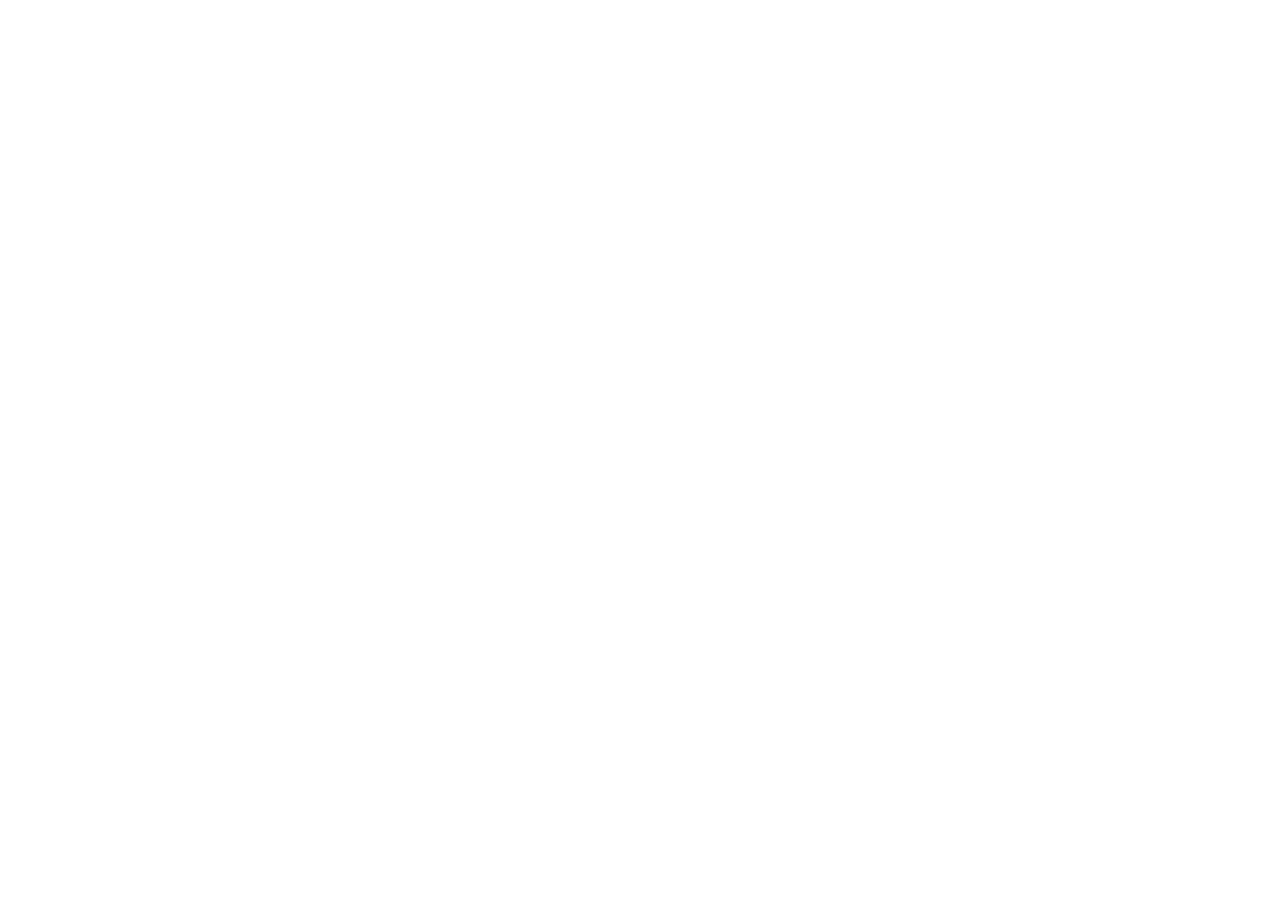
==== templates/index.html @ d8edc9c7 "fixed file structure" ====
<!DOCTYPE html>
<html lang="en">
<head>
    <meta charset="UTF-8">
    <meta http-equiv="X-UA-Compatible" content="IE=edge">
    <meta name="viewport" content="width=device-width, initial-scale=1.0">
    <title>Document</title>
</head>
<body>
    
</body>
</html>
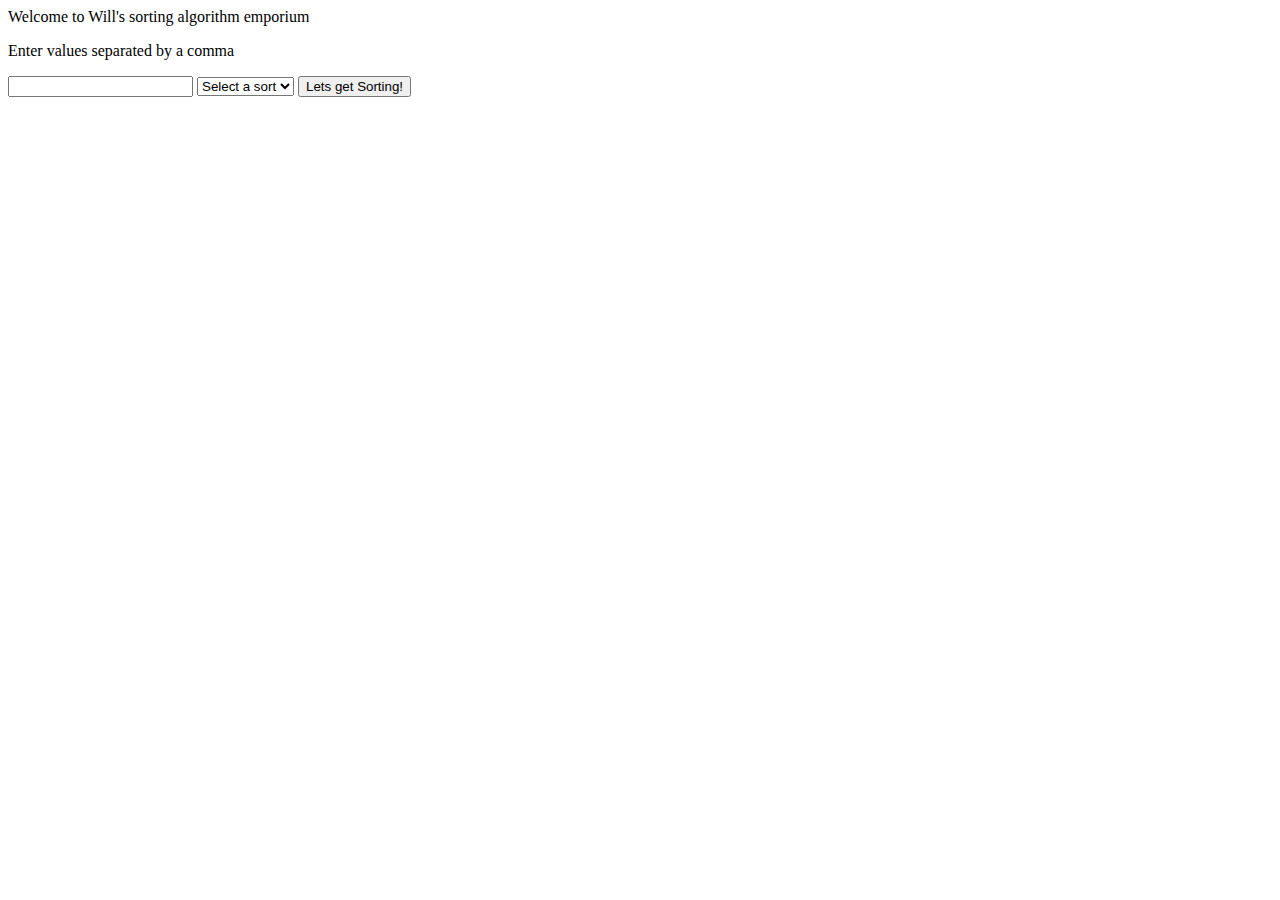
==== commit 6f70ab3d: "added basic html elements" ====
--- a/templates/index.html
+++ b/templates/index.html
@@ -7,6 +7,18 @@
     <title>Document</title>
 </head>
 <body>
-    
+    <div class="header">Welcome to Will's sorting algorithm emporium</div>
+    <div class="input">
+        <form>
+            <p>Enter values separated by a comma</p>
+            <input type="text" id="arrValues"/>
+            <select name="sorts">
+                <option value="none">Select a sort</option>
+                <option value="bubble">Bubble Sort</option>
+                <option value="select">Select Sort</option>
+            </select>
+            <button type="button" name="button" onclick="">Lets get Sorting!</button>
+        </form>
+    </div>
 </body>
 </html>